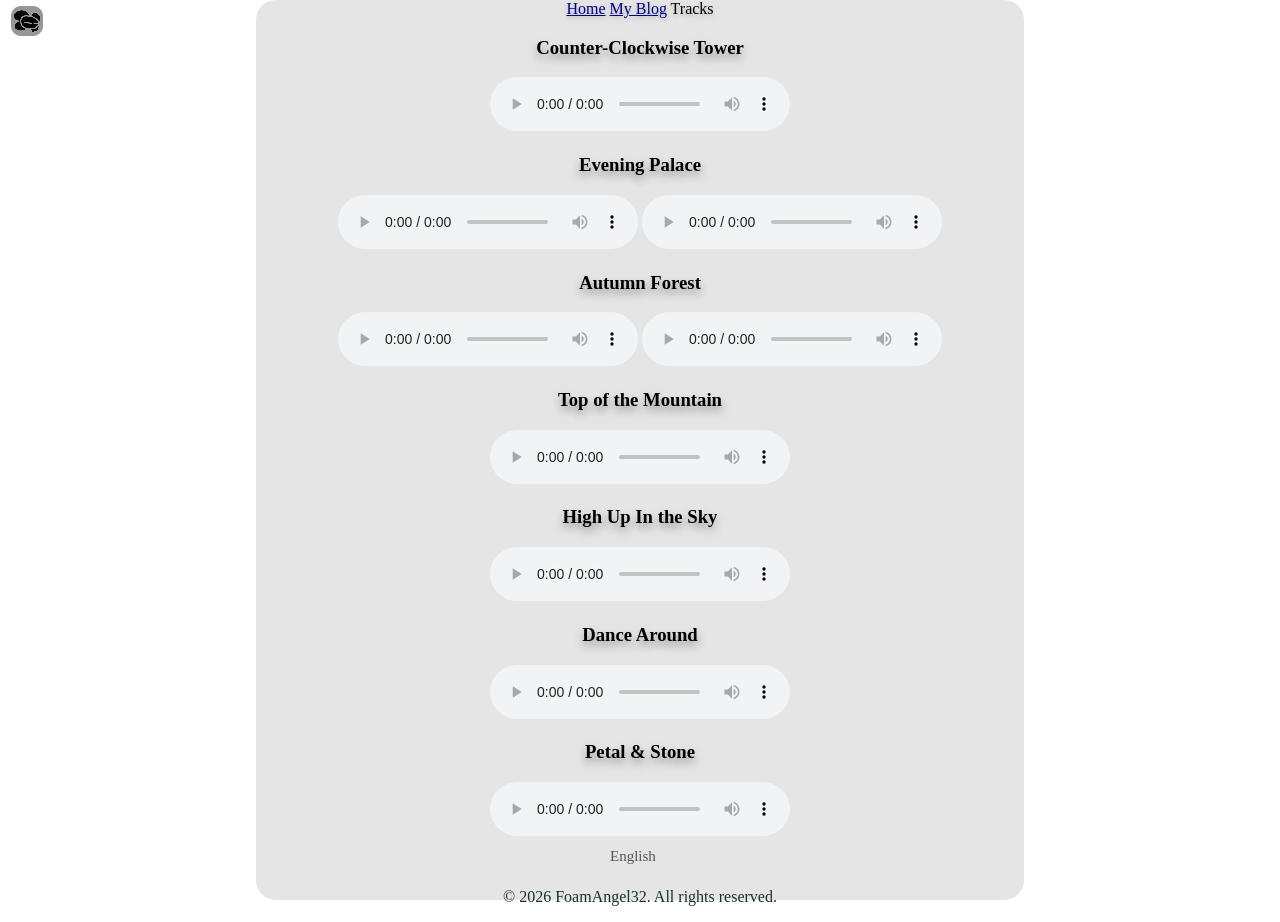
==== tracks.html @ bf1a66bb "Add files via upload" ====
<!DOCTYPE html>
<html lang="en">

<head>
    <meta charset="UTF-8" />
    <title>FoamAngel32's Website</title>
    <link rel="icon" href="img/foamangel32_3.png">
    <link rel="stylesheet" href="styles.css">
</head>

<body id="body_id" style="margin: 0; min-height: 100vh;overflow-x: hidden;">
    <div id="EnglishPage">
        <div id="nav-card" style="text-align: center;">
            <div class="nav-item-container">
                <a href="index.html" class="nav-square" onclick="stop_index_anim()">Home</a>
                <a href="blogs.html" class="nav-square" onclick="stop_index_anim()">My Blog</a>
                <span>Tracks</span>
            </div>
        </div>
    </div>
    <div id="ChinesePage">
        <div id="nav-card" style="text-align: center;">
            <div class="nav-item-container">
                <a href="index.html" class="nav-square" onclick="stop_index_anim()">主页</a>
                <a href="blogs.html" class="nav-square" onclick="stop_index_anim()">我的博客</a>
                <span>音轨</span>
            </div>
        </div>
    </div>
    <div class="audioList">
        <h3>Counter-Clockwise Tower</h3>
        <audio controls>
            <source src="mus/counter-clockwise_tower.wav" type="audio/wav">
            Your browser does not support the audio element.
        </audio>
        <h3>Evening Palace</h3>
        <audio controls>
            <source src="mus/evening_palace.wav" type="audio/wav">
            Your browser does not support the audio element.
        </audio>
        <audio controls>
            <source src="mus/evening_palace-ingame.ogg" type="audio/ogg">
            Your browser does not support the audio element.
        </audio>
        <h3>Autumn Forest</h3>
        <audio controls>
            <source src="mus/autumn_fade.wav" type="audio/wav">
            Your browser does not support the audio element.
        </audio>
        <audio controls>
            <source src="mus/autumn_fade-ingame.ogg" type="audio/ogg">
            Your browser does not support the audio element.
        </audio>
        <h3>Top of the Mountain</h3>
        <audio controls>
            <source src="mus/totm.mp3" type="audio/mpeg">
            Your browser does not support the audio element.
        </audio>
        <h3>High Up In the Sky</h3>
        <audio controls>
            <source src="mus/huits.wav" type="audio/wav">
            Your browser does not support the audio element.
        </audio>
        <h3>Dance Around</h3>
        <audio controls>
            <source src="mus/dance-around.wav" type="audio/wav">
            Your browser does not support the audio element.
        </audio>
        <h3>Petal & Stone</h3>
        <audio controls>
            <source src="mus/petal_and_stone.wav" type="audio/wav">
            Your browser does not support the audio element.
        </audio>
    </div>
    <div style="text-align: center;">
        <select id="languageSelect" onchange="langSet(this)">
            <option value="zh-CN">简体中文</option>
            <option value="en-US">English</option>
        </select>
    </div>
    <footer>
        <p style="color:#1a2f2f;text-shadow: 0 0px 3px rgba(255, 255, 255, 0);">© 2026 FoamAngel32. All rights reserved.
        </p>
    </footer>
    <div id="bg" class="rectangle-back"></div>
    <button id="btn_toggle_theme" title="Click here to toggle theme" onclick="toggle_theme()"
        class="dark_mode_toggle_no_anim">
        <img id="theme_toggle" src="img/button_toggle_theme_dark.png" alt="toggle theme">
    </button>
</body>

</html>
<script>
    dark_mode = localStorage.getItem('cloovar_website_dark_mode');
    language = localStorage.getItem('cloovar_website_language');
    if (dark_mode === null) {
        if (window.matchMedia('(prefers-color-scheme: dark)').matches)
            dark_mode = 'true';
        else
            dark_mode = 'false';
    }
    if (language === null) {
        if (navigator.language.startsWith('zh'))
            language = "zh-CN";
        else
            language = "en-US";
    }
    document.getElementById('bg').style.transition = 'none'
    document.body.style.transition = 'none';
    set_theme();
    setTimeout(() => {
        document.getElementById('bg').style.transition = 'all 0.5s ease'
        document.body.style.transition = 'all 0.5s ease';
    }, 1);
    document.getElementById('languageSelect').value = language;
    langSet(document.getElementById('languageSelect'));
    function toggle_theme() {
        if (dark_mode === 'true')
            dark_mode = 'false';
        else
            dark_mode = 'true';
        localStorage.setItem('cloovar_website_dark_mode', dark_mode);
        set_theme();
    }
    function set_theme() {
        if (dark_mode === 'true') {
            // document.getElementById('logo').style.color = 'white';
            // document.getElementById('logo2').style.color = 'white';
            document.getElementById('body_id').style.backgroundColor = 'black';
            document.getElementById('body_id').classList.add('dark-mode');
            document.getElementById('body_id').classList.remove('light-mode');
            document.getElementById('theme_toggle').src = 'img/button_toggle_theme_dark.png';
        } else {
            // document.getElementById('logo').style.color = 'black';
            // document.getElementById('logo2').style.color = 'black';
            document.getElementById('body_id').style.backgroundColor = 'white';
            document.getElementById('body_id').classList.add('light-mode');
            document.getElementById('body_id').classList.remove('dark-mode');
            document.getElementById('theme_toggle').src = 'img/button_toggle_theme_light.png';
        }
    }
    function langSet(lang) {
        if (lang.value === 'zh-CN') {
            language = 'zh-CN';
            document.getElementById('btn_toggle_theme').title = '点击切换主题';
            document.title = "赖阿包55的网站 - REMIX";
            document.getElementById('ChinesePage').style.display = 'block';
            document.getElementById('EnglishPage').style.display = 'none';
            document.documentElement.lang = 'zh-CN';
        } else {
            language = 'en-US';
            document.getElementById('btn_toggle_theme').title = 'Click here to toggle theme';
            document.title = "FoamAngel32's Website - REMIX";
            document.getElementById('ChinesePage').style.display = 'none';
            document.getElementById('EnglishPage').style.display = 'block';
            document.documentElement.lang = 'en';
        }
        localStorage.setItem('cloovar_website_language', language);
    }
    function stop_index_anim() {
        localStorage.setItem('cloovar_website_stop_first_animation', '0');
    }
</script>
---- styles.css ----
p {
    text-align: center;
}

small {
    text-align: center;
}

.choosen {
    text-align: center;
    color: red;
}

a {
    text-align: center;
}

h1,
h2,
h3,
h4,
h5 {
    text-align: center;
}

img,
.img-center,
iframe {
    display: block;
    margin: 0 auto;
}

.rectangle-back {
    width: 60%;
    height: 100%;
    overflow: hidden;
    z-index: -1;
    position: fixed;
    left: 50%;
    top: 50%;
    transform: translate(-50%, -50%);
    border-radius: 20px;
}

.rectangle-back-animated {
    width: 60%;
    height: 100%;
    overflow: hidden;
    z-index: -1;
    position: fixed;
    left: 50%;
    top: 50%;
    transform: translate(-50%, -50%);
    border-radius: 20px;
    animation: img_moveLOGO3 4s ease-in-out forwards;
}

@keyframes img_moveLOGO3 {
    0% {
        opacity: 0;
    }

    50% {
        opacity: 0;
    }

    100% {
        opacity: 1;
    }
}

#bg,
#body_id {
    transition: all 0.2s ease-in-out;
}

.dark_mode_toggle {
    top:5px;
    left:5px;
    position: fixed;
    background: none;
    border: none;
    cursor: pointer;
    animation: moveLOGO2 4s ease-in-out forwards;
}

.dark_mode_togglebtn {
    top:5px;
    left:5px;
    position: fixed;
    background: none;
    border: none;
    cursor: pointer;
    animation: btnFadeIn 4s ease-in-out forwards;
}
@keyframes btnFadeIn {
    0% { opacity: 0; }
    50% { opacity: 0; }
    100% { opacity: 1; }
}

.dark_mode_toggle_no_anim {
    top:5px;
    left:5px;
    position: fixed;
    background: none;
    border: none;
    cursor: pointer;
}

.logo {
    animation: moveLOGO0 4s ease-in-out forwards;
}

@keyframes moveLOGO0 {
    0% {
        transform: translate(-50%, -50%) translateX(50%);
        opacity: 0;
    }

    25% {
        transform: translate(-50%, 0%) translateX(50%);
        opacity: 1;
    }
}

.logo1 {
    animation: moveLOGO1 4s ease-in-out forwards;
}

@keyframes moveLOGO1 {
    0% {
        transform: translate(-50%, -50%) translateX(50%);
        opacity: 0;
    }

    25% {
        transform: translate(-50%, -50%) translateX(50%);
        opacity: 0;
    }

    50% {
        transform: translate(-50%, 0%) translateX(50%);
        opacity: 1;
    }
}

.logo2 {
    animation: moveLOGO2 4s ease-in-out forwards;
}

@keyframes moveLOGO2 {
    0% {
        transform: translate(-50%, -50%) translateX(50%);
        opacity: 0;
    }

    50% {
        transform: translate(-50%, -50%) translateX(50%);
        opacity: 0;
    }

    100% {
        transform: translate(-50%, 0%) translateX(50%);
        opacity: 1;
    }
}

.for_img_logo2 {
    animation: img_moveLOGO2 4s ease-in-out forwards;
}

@keyframes img_moveLOGO2 {
    0% {
        transform: translate(-50%, -10%) translateX(50%);
        opacity: 0;
    }

    50% {
        transform: translate(-50%, -10%) translateX(50%);
        opacity: 0;
    }

    100% {
        transform: translate(-50%, 0%) translateX(50%);
        opacity: 1;
    }
}

body.dark-mode h1,
body.dark-mode h2,
body.dark-mode h3,
body.dark-mode h4,
body.dark-mode h5 {
    color: white;
    text-shadow: 0 0px 10px rgba(255, 255, 255, 0.6);
}

body.dark-mode p {
    color: white;
    text-shadow: 0 0px 2px rgba(255, 255, 255, 0.4);
}

body.dark-mode span {
    color: white;
    text-shadow: 0 0px 2px rgba(255, 255, 255, 0.4);
}

body.dark-mode a {
    text-align: center;
    color: darkcyan;
    text-shadow: 0 0px 2px rgba(255, 255, 255, 0.4);
}

body.dark-mode a:hover {
    text-align: center;
    color: cyan;
    text-shadow: 0 0px 2px rgba(255, 255, 255, 0.4);
}

body.dark-mode a:active {
    text-align: center;
    color: darkgreen;
    text-shadow: 0 0px 2px rgba(255, 255, 255, 0.4);
}

body.dark-mode a:visited {
    text-align: center;
    color: purple;
    text-shadow: 0 0px 2px rgba(255, 255, 255, 0.4);
}

body.light-mode h1,
body.light-mode h2,
body.light-mode h3,
body.light-mode h4,
body.light-mode h5 {
    color: black;
    text-shadow: 0 5px 10px rgba(0, 0, 0, 0.4);
}

body.light-mode p {
    color: black;
    text-shadow: 0 2px 5px rgba(0, 0, 0, 0.25);
}

body.light-mode span {
    color: black;
    text-shadow: 0 2px 5px rgba(0, 0, 0, 0.25);
}

body.dark-mode #bg {
    background-color: #1a1a1a
}

body.light-mode #bg {
    background-color: #e5e5e5
}

body.light-mode a {
    text-align: center;
    color: darkblue;
    text-shadow: 0 2px 5px rgba(0, 0, 0, 0.25);
}

body.light-mode a:hover {
    text-align: center;
    color: blue;
    text-shadow: 0 2px 5px rgba(0, 0, 0, 0.25);
}

body.light-mode a:active {
    text-align: center;
    color: darkred;
    text-shadow: 0 2px 5px rgba(0, 0, 0, 0.25);
}

body.light-mode a:visited {
    text-align: center;
    color: purple;
    text-shadow: 0 2px 5px rgba(0, 0, 0, 0.25);
}

#languageSelect {
    appearance: none;
    -webkit-appearance: none;
    background: transparent;
    border: none;
    outline: none;
    font-family: inherit;
    font-size: 15px;
    color: #555;
    cursor: pointer;
    padding: 8px 12px;
    border-radius: 6px;
    transition: all 0.3s ease;
}
#btn_toggle_1999 {
    left:97%;
    top:5px;
    position: fixed;
    background: none;
    border: none;
    cursor: pointer;
}
.audioList{
  justify-content: center; 
  align-items: center; 
  text-align:center;
}
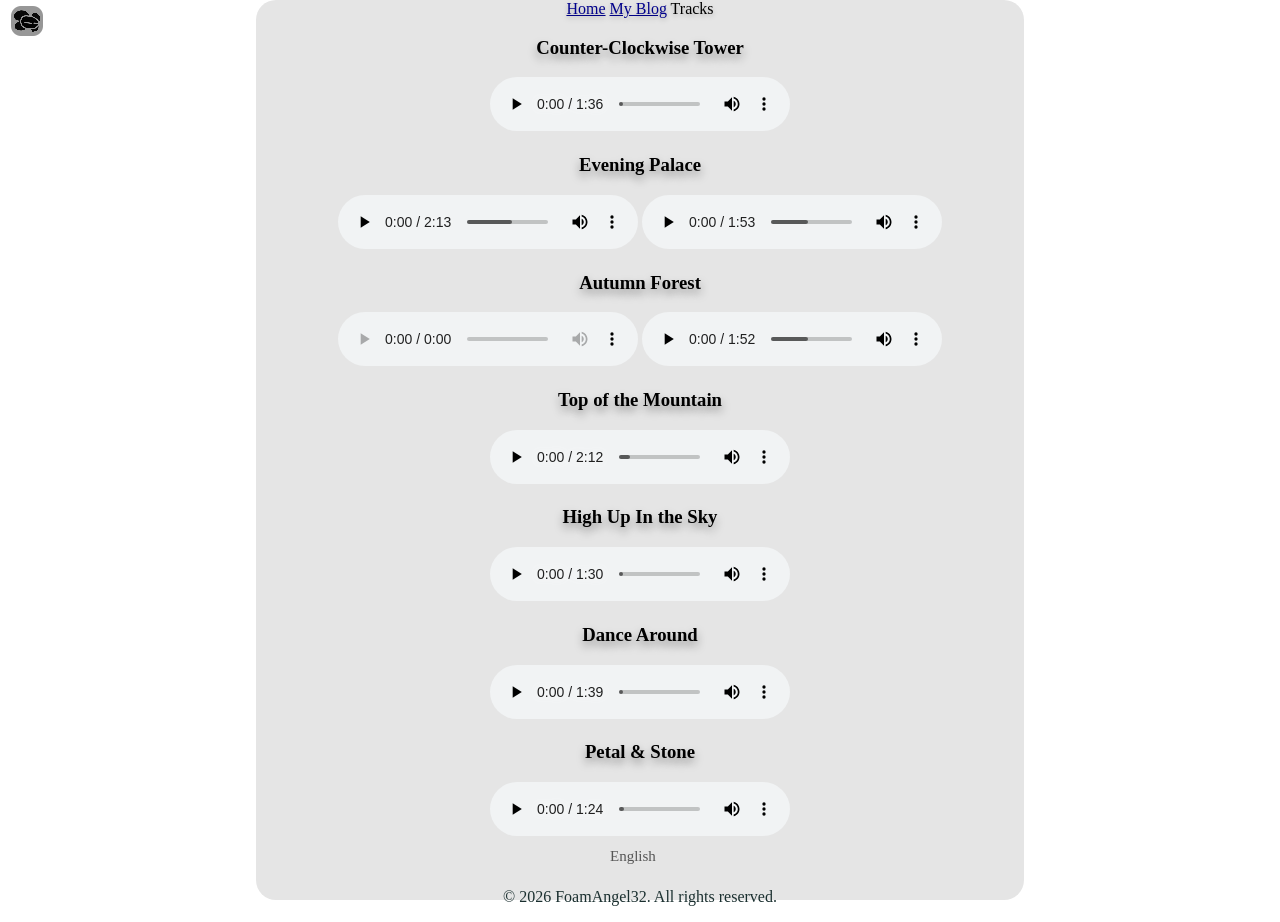
==== commit 11926017: "Add files via upload" ====
--- a/tracks.html
+++ b/tracks.html
@@ -35,7 +35,7 @@
         </audio>
         <h3>Evening Palace</h3>
         <audio controls>
-            <source src="mus/evening_palace.wav" type="audio/wav">
+            <source src="mus/evening_palace.ogg" type="audio/wav">
             Your browser does not support the audio element.
         </audio>
         <audio controls>
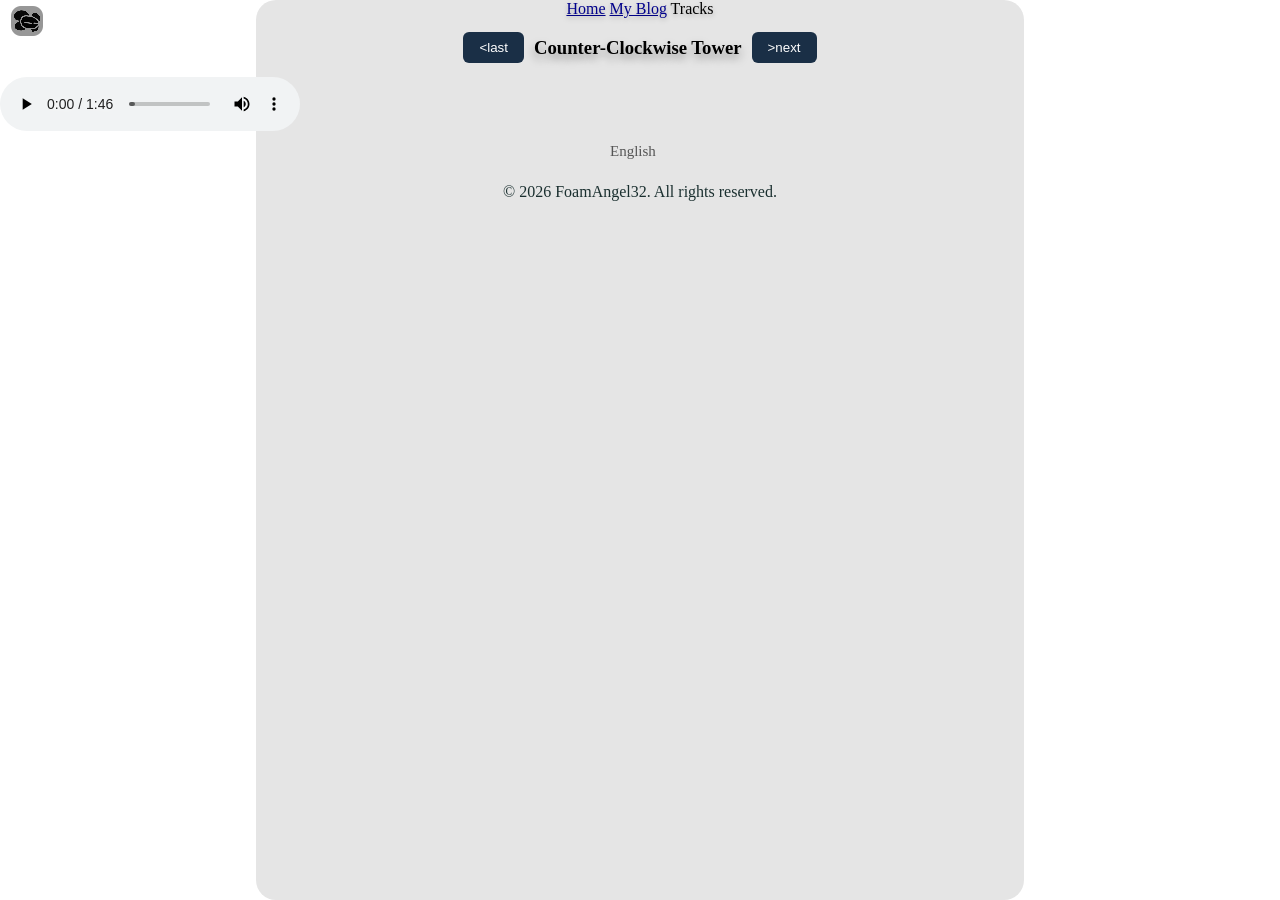
==== commit e3e99f31: "Add files via upload" ====
--- a/tracks.html
+++ b/tracks.html
@@ -27,48 +27,14 @@
             </div>
         </div>
     </div>
-    <div class="audioList">
-        <h3>Counter-Clockwise Tower</h3>
-        <audio controls>
-            <source src="mus/counter-clockwise_tower.wav" type="audio/wav">
-            Your browser does not support the audio element.
-        </audio>
-        <h3>Evening Palace</h3>
-        <audio controls>
-            <source src="mus/evening_palace.ogg" type="audio/wav">
-            Your browser does not support the audio element.
-        </audio>
-        <audio controls>
-            <source src="mus/evening_palace-ingame.ogg" type="audio/ogg">
-            Your browser does not support the audio element.
-        </audio>
-        <h3>Autumn Forest</h3>
-        <audio controls>
-            <source src="mus/autumn_fade.wav" type="audio/wav">
-            Your browser does not support the audio element.
-        </audio>
-        <audio controls>
-            <source src="mus/autumn_fade-ingame.ogg" type="audio/ogg">
-            Your browser does not support the audio element.
-        </audio>
-        <h3>Top of the Mountain</h3>
-        <audio controls>
-            <source src="mus/totm.mp3" type="audio/mpeg">
-            Your browser does not support the audio element.
-        </audio>
-        <h3>High Up In the Sky</h3>
-        <audio controls>
-            <source src="mus/huits.wav" type="audio/wav">
-            Your browser does not support the audio element.
-        </audio>
-        <h3>Dance Around</h3>
-        <audio controls>
-            <source src="mus/dance-around.wav" type="audio/wav">
-            Your browser does not support the audio element.
-        </audio>
-        <h3>Petal & Stone</h3>
-        <audio controls>
-            <source src="mus/petal_and_stone.wav" type="audio/wav">
+    <div class="audioPlayer">
+        <div style="display: flex; justify-content: center; align-items: center; gap: 10px;">
+            <button style="border: none;background-color: #1a2f46;color: #fff;padding: 8px 16px;border-radius: 6px;cursor: pointer;" onclick="last_song()">&lt;last</button>
+            <h3 id="AudioPlayer-Title"></h3>
+            <button style="border: none;background-color: #1a2f46;color: #fff;padding: 8px 16px;border-radius: 6px;cursor: pointer;" onclick="next_song()">&gt;next</button>
+        </div>
+        <audio controls id="AudioPlayer-Audio">
+            <source id="AudioPlayer-Source" src="mus/counter-clockwise_tower.wav" type="audio/wav">
             Your browser does not support the audio element.
         </audio>
     </div>
@@ -112,8 +78,46 @@
         document.getElementById('bg').style.transition = 'all 0.5s ease'
         document.body.style.transition = 'all 0.5s ease';
     }, 1);
+    let current_song_id = 0;
     document.getElementById('languageSelect').value = language;
     langSet(document.getElementById('languageSelect'));
+    let track_data;
+    track_data = loadTracks();
+    async function loadTracks() {
+        try {
+            const response = await fetch('tracks.json');
+            track_data = await response.json();
+            update_song();
+            return track_data;
+        } catch (error) {
+            console.error('INDEX ERROR WHILE LOADING:', error);
+            if (language === "zh-CN") {
+                alert("音轨索引加载失败! 请刷新页面! ")
+            } else {
+                alert("Tracks index load failed! Please refresh! ")
+            }
+        }
+    }
+    function next_song(){
+        if(current_song_id < (track_data["o"].length-1))
+        {
+            current_song_id += 1;
+        }
+        update_song()
+    }
+    function last_song(){
+        if(current_song_id > 0)
+        {
+            current_song_id -= 1;
+        }
+        update_song()
+    }
+    function update_song(){
+        document.getElementById('AudioPlayer-Title').textContent = track_data["o"][current_song_id];
+        document.getElementById('AudioPlayer-Source').src = "mus/"+track_data["t"][track_data["o"][current_song_id]][0];
+        document.getElementById('AudioPlayer-Source').type = track_data["t"][track_data["o"][current_song_id]][1];
+        document.getElementById('AudioPlayer-Audio').load();
+    }
     function toggle_theme() {
         if (dark_mode === 'true')
             dark_mode = 'false';
@@ -160,4 +164,5 @@
     function stop_index_anim() {
         localStorage.setItem('cloovar_website_stop_first_animation', '0');
     }
+    
 </script>
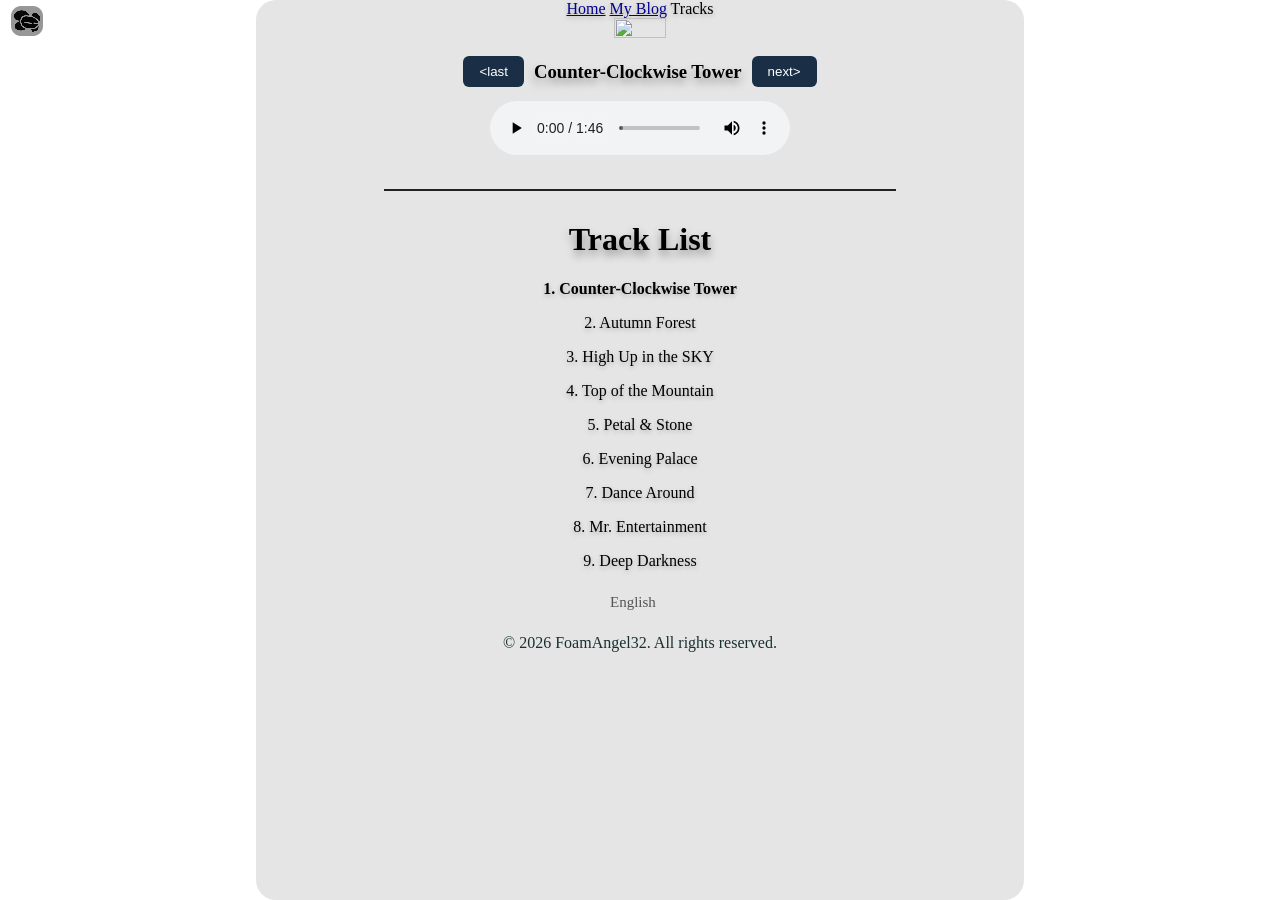
==== commit 8c6f5b7d: "Add files via upload" ====
--- a/tracks.html
+++ b/tracks.html
@@ -28,16 +28,24 @@
         </div>
     </div>
     <div class="audioPlayer">
+        <img id="audioPlayer-Cover" src="img/cover/temp.png" style="justify-content: center; align-items: center; gap: 10px; width: 20%; height: 20%; image-rendering: pixelated;">
         <div style="display: flex; justify-content: center; align-items: center; gap: 10px;">
-            <button style="border: none;background-color: #1a2f46;color: #fff;padding: 8px 16px;border-radius: 6px;cursor: pointer;" onclick="last_song()">&lt;last</button>
-            <h3 id="AudioPlayer-Title"></h3>
-            <button style="border: none;background-color: #1a2f46;color: #fff;padding: 8px 16px;border-radius: 6px;cursor: pointer;" onclick="next_song()">&gt;next</button>
+            <button
+                style="border: none;background-color: #1a2f46;color: #fff;padding: 8px 16px;border-radius: 6px;cursor: pointer;"
+                onclick="last_song()">&lt;last</button>
+            <h3 id="audioPlayer-Title"></h3>
+            <button
+                style="border: none;background-color: #1a2f46;color: #fff;padding: 8px 16px;border-radius: 6px;cursor: pointer;"
+                onclick="next_song()">next&gt;</button>
         </div>
-        <audio controls id="AudioPlayer-Audio">
-            <source id="AudioPlayer-Source" src="mus/counter-clockwise_tower.wav" type="audio/wav">
+        <audio controls id="audioPlayer-Audio">
+            <source id="audioPlayer-Source" src="mus/counter-clockwise_tower.wav" type="audio/wav">
             Your browser does not support the audio element.
         </audio>
     </div>
+    <hr style="width: 40%; margin: 30px auto; border: none; border-top: 2px solid #222;">
+    <h1>Track List</h1>
+    <div id="trackList"></div>
     <div style="text-align: center;">
         <select id="languageSelect" onchange="langSet(this)">
             <option value="zh-CN">简体中文</option>
@@ -57,8 +65,8 @@
 
 </html>
 <script>
-    dark_mode = localStorage.getItem('cloovar_website_dark_mode');
-    language = localStorage.getItem('cloovar_website_language');
+    let dark_mode = localStorage.getItem('cloovar_website_dark_mode');
+    let language = localStorage.getItem('cloovar_website_language');
     if (dark_mode === null) {
         if (window.matchMedia('(prefers-color-scheme: dark)').matches)
             dark_mode = 'true';
@@ -87,6 +95,14 @@
         try {
             const response = await fetch('tracks.json');
             track_data = await response.json();
+            let track_id = 1;
+            for (const trackName of track_data["o"]) {
+                const p = document.createElement('p')
+                p.textContent = track_id + ". " + trackName
+                p.id = "trackList-track" + (track_id - 1);
+                document.getElementById('trackList').appendChild(p);
+                track_id++;
+            }
             update_song();
             return track_data;
         } catch (error) {
@@ -98,25 +114,36 @@
             }
         }
     }
-    function next_song(){
-        if(current_song_id < (track_data["o"].length-1))
-        {
+    function next_song() {
+        if (current_song_id < (track_data["o"].length - 1)) {
             current_song_id += 1;
         }
         update_song()
     }
-    function last_song(){
-        if(current_song_id > 0)
-        {
+    function last_song() {
+        if (current_song_id > 0) {
             current_song_id -= 1;
         }
         update_song()
     }
-    function update_song(){
-        document.getElementById('AudioPlayer-Title').textContent = track_data["o"][current_song_id];
-        document.getElementById('AudioPlayer-Source').src = "mus/"+track_data["t"][track_data["o"][current_song_id]][0];
-        document.getElementById('AudioPlayer-Source').type = track_data["t"][track_data["o"][current_song_id]][1];
-        document.getElementById('AudioPlayer-Audio').load();
+    function update_song() {
+        document.getElementById('audioPlayer-Title').textContent = track_data["o"][current_song_id];
+        document.getElementById('audioPlayer-Source').src = "mus/" + track_data["t"][track_data["o"][current_song_id]][0];
+        document.getElementById('audioPlayer-Source').type = track_data["t"][track_data["o"][current_song_id]][1];
+        const audio = document.getElementById('audioPlayer-Audio');
+        const playing = !audio.paused;
+        audio.load();
+        if (playing) { 
+            audio.addEventListener('canplay', () => {
+                audio.play()
+            }, { once: true });
+        }
+        const div = document.getElementById('trackList');
+
+        div.querySelectorAll('p').forEach(p => {
+            p.style.fontWeight = '';
+        });
+        document.getElementById('trackList-track' + current_song_id).style.fontWeight = 'bold';
     }
     function toggle_theme() {
         if (dark_mode === 'true')
@@ -164,5 +191,5 @@
     function stop_index_anim() {
         localStorage.setItem('cloovar_website_stop_first_animation', '0');
     }
-    
+
 </script>
--- a/styles.css
+++ b/styles.css
@@ -303,8 +303,8 @@
     border: none;
     cursor: pointer;
 }
-.audioList{
+.audioPlayer{
   justify-content: center; 
   align-items: center; 
-  text-align:center;
+  text-align: center;
 }
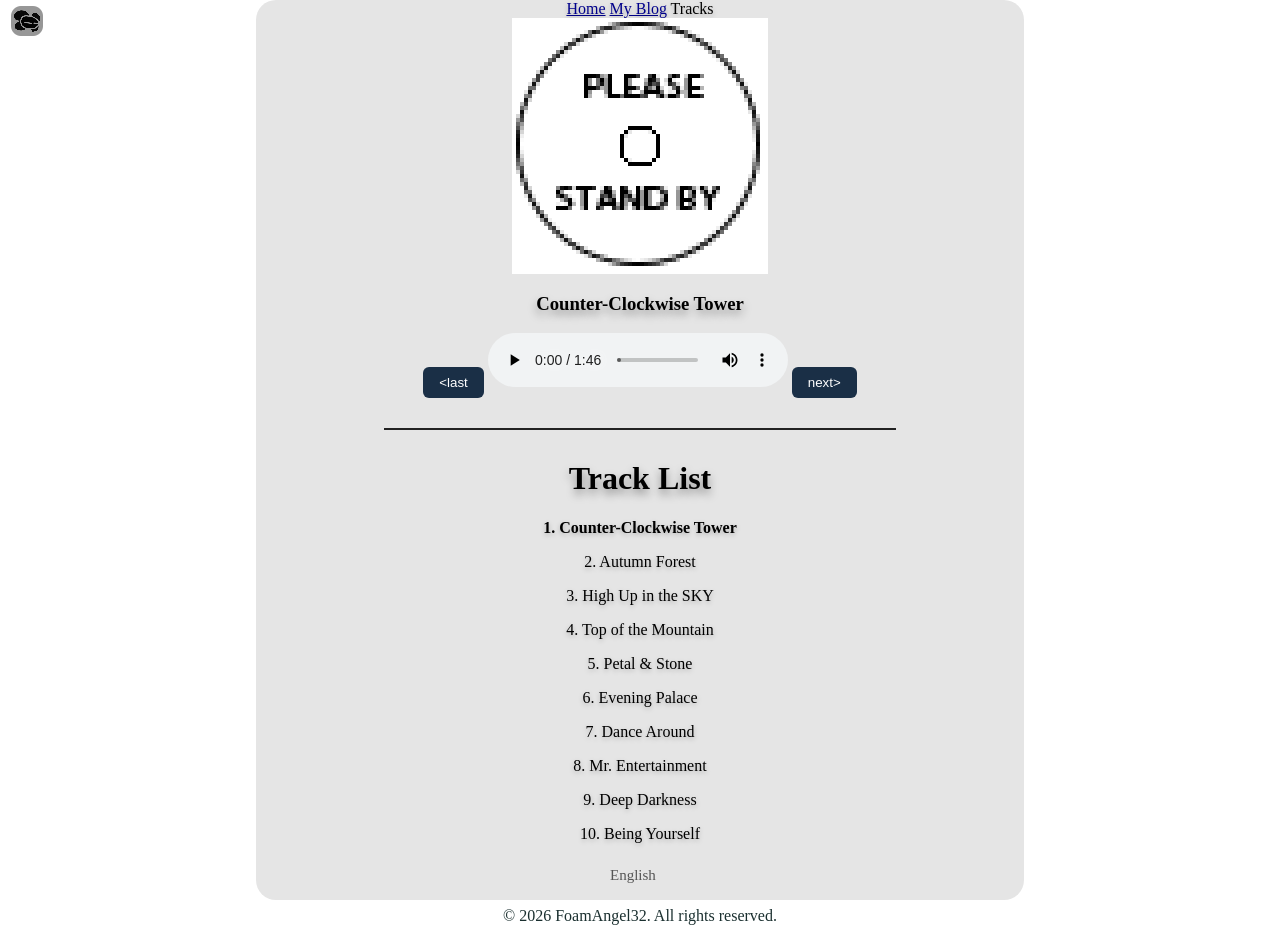
==== commit dfbf729e: "Add files via upload" ====
--- a/tracks.html
+++ b/tracks.html
@@ -30,18 +30,18 @@
     <div class="audioPlayer">
         <img id="audioPlayer-Cover" src="img/cover/temp.png" style="justify-content: center; align-items: center; gap: 10px; width: 20%; height: 20%; image-rendering: pixelated;">
         <div style="display: flex; justify-content: center; align-items: center; gap: 10px;">
-            <button
+            <h3 id="audioPlayer-Title"></h3>
+        </div>
+        <button
                 style="border: none;background-color: #1a2f46;color: #fff;padding: 8px 16px;border-radius: 6px;cursor: pointer;"
                 onclick="last_song()">&lt;last</button>
-            <h3 id="audioPlayer-Title"></h3>
-            <button
-                style="border: none;background-color: #1a2f46;color: #fff;padding: 8px 16px;border-radius: 6px;cursor: pointer;"
-                onclick="next_song()">next&gt;</button>
-        </div>
         <audio controls id="audioPlayer-Audio">
             <source id="audioPlayer-Source" src="mus/counter-clockwise_tower.wav" type="audio/wav">
             Your browser does not support the audio element.
         </audio>
+        <button
+            style="border: none;background-color: #1a2f46;color: #fff;padding: 8px 16px;border-radius: 6px;cursor: pointer;"
+            onclick="next_song()">next&gt;</button>
     </div>
     <hr style="width: 40%; margin: 30px auto; border: none; border-top: 2px solid #222;">
     <h1>Track List</h1>
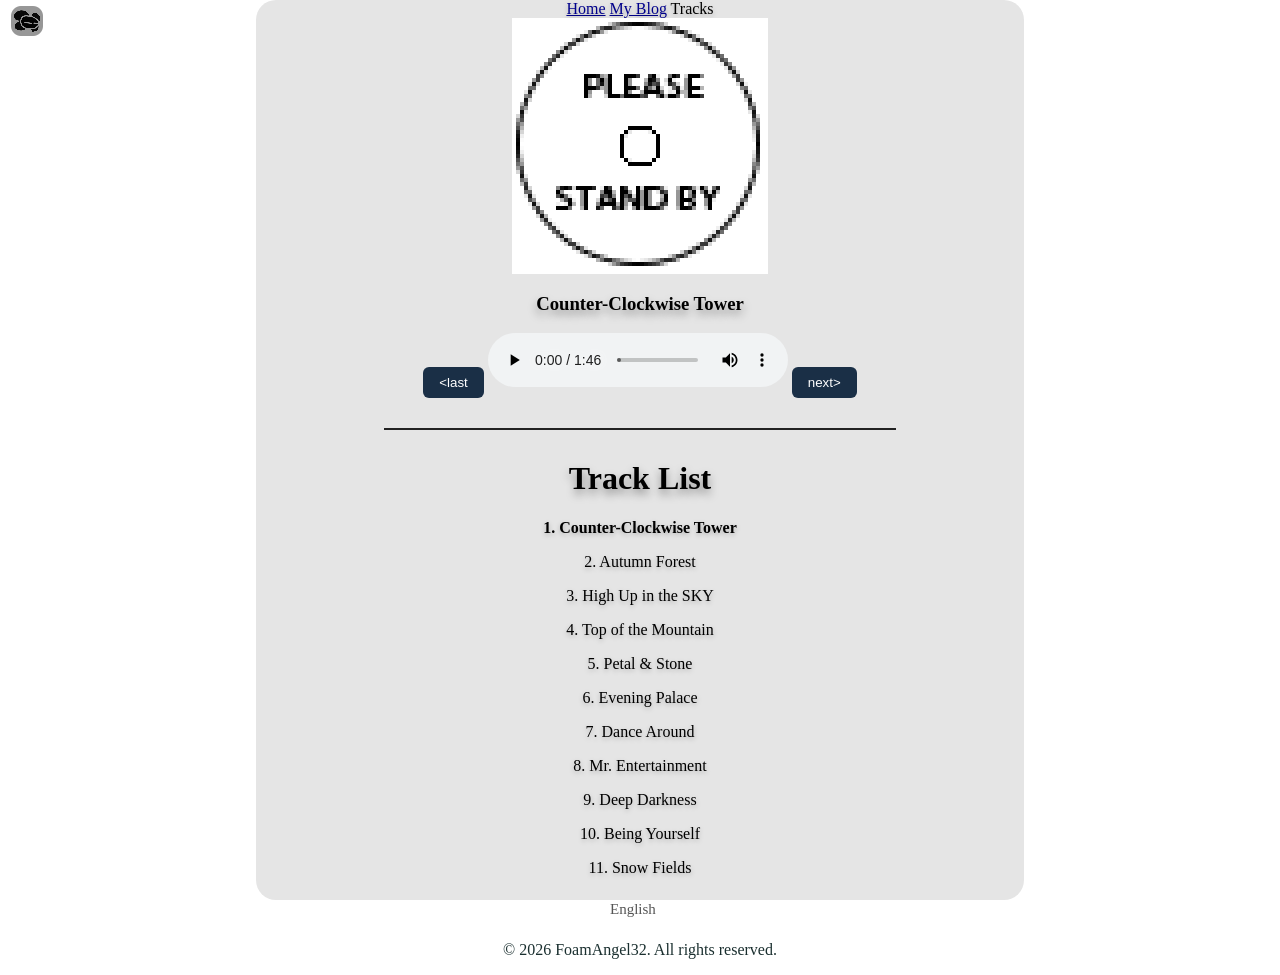
==== commit 02788a5c: "Update tracks.html" ====
--- a/tracks.html
+++ b/tracks.html
@@ -174,14 +174,14 @@
         if (lang.value === 'zh-CN') {
             language = 'zh-CN';
             document.getElementById('btn_toggle_theme').title = '点击切换主题';
-            document.title = "赖阿包55的网站 - REMIX";
+            document.title = "赖阿包55的网站 - 音乐";
             document.getElementById('ChinesePage').style.display = 'block';
             document.getElementById('EnglishPage').style.display = 'none';
             document.documentElement.lang = 'zh-CN';
         } else {
             language = 'en-US';
             document.getElementById('btn_toggle_theme').title = 'Click here to toggle theme';
-            document.title = "FoamAngel32's Website - REMIX";
+            document.title = "FoamAngel32's Website - Tracks";
             document.getElementById('ChinesePage').style.display = 'none';
             document.getElementById('EnglishPage').style.display = 'block';
             document.documentElement.lang = 'en';
@@ -192,4 +192,4 @@
         localStorage.setItem('cloovar_website_stop_first_animation', '0');
     }
 
-</script>+</script>
